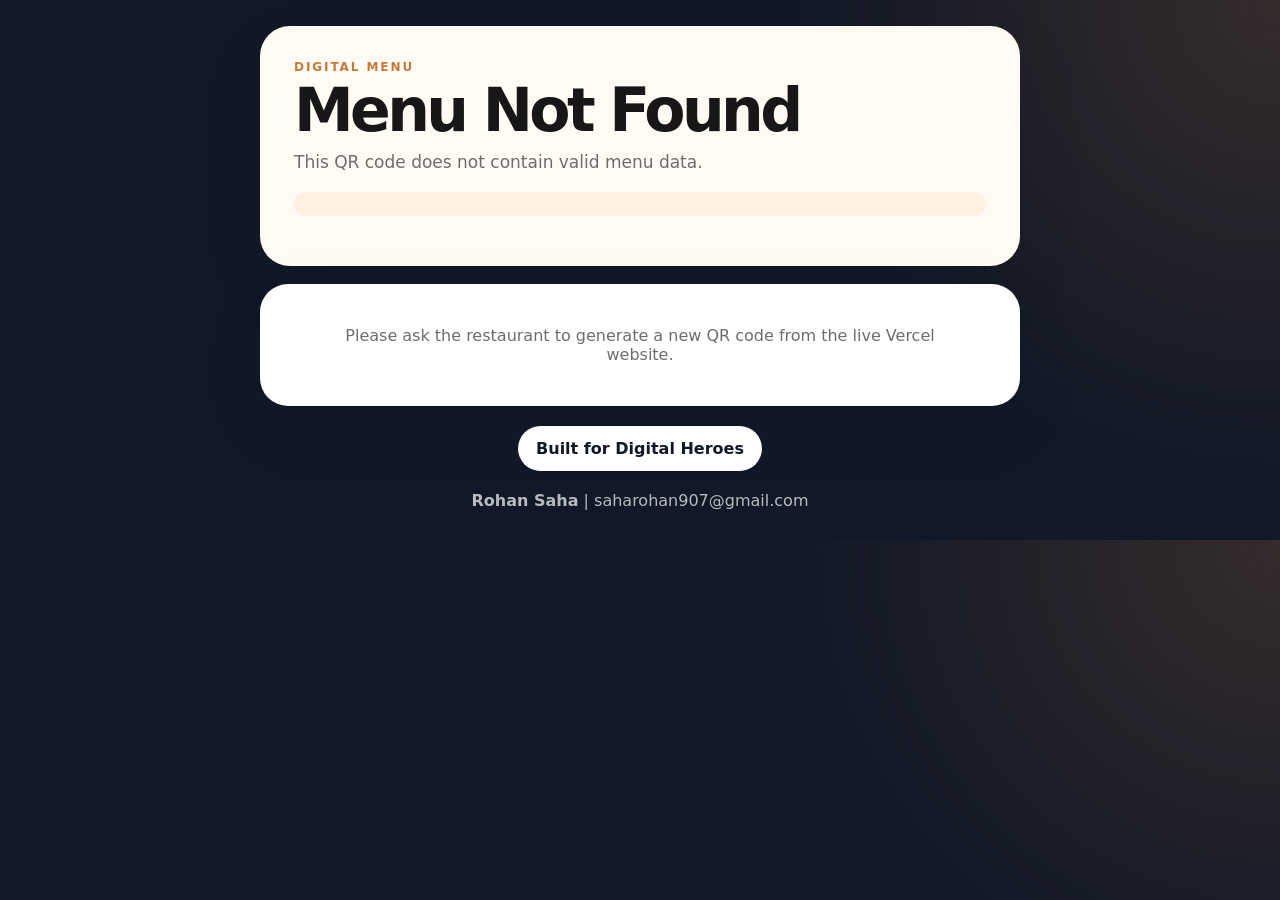
==== menu.html @ 51149c4a "Add files via upload" ====
<!DOCTYPE html>
<html lang="en">
<head>
  <meta charset="UTF-8" />
  <meta name="viewport" content="width=device-width, initial-scale=1.0" />
  <title>Digital Menu</title>
  <link rel="stylesheet" href="style.css" />
</head>
<body class="menu-page">
  <main class="menu-container">
    <section class="menu-hero">
      <p class="eyebrow">Digital Menu</p>
      <h1 id="menuRestaurantName">Restaurant Menu</h1>
      <p id="menuRestaurantDesc" class="subtitle"></p>
      <p id="menuRestaurantNote" class="note"></p>
    </section>

    <section id="customerMenu" class="customer-menu"></section>

    <a class="dh-button menu-dh" href="https://digitalheroesco.com" target="_blank" rel="noopener">
      Built for Digital Heroes
    </a>

    <footer>
      <p><strong>Rohan Saha</strong> | saharohan907@gmail.com</p>
    </footer>
  </main>

  <script src="menu.js"></script>
</body>
</html>
---- style.css ----
* { box-sizing: border-box; }

:root {
  --bg: #f7f5ef;
  --text: #171717;
  --muted: #6d6d6d;
  --line: #e7e0d6;
  --dark: #111827;
  --accent: #c47a3c;
  --accent-dark: #9d5721;
  --danger: #b42318;
  --shadow: 0 24px 70px rgba(17, 24, 39, 0.08);
}

body {
  margin: 0;
  font-family: Inter, ui-sans-serif, system-ui, -apple-system, BlinkMacSystemFont, "Segoe UI", sans-serif;
  background: radial-gradient(circle at top left, rgba(196, 122, 60, 0.16), transparent 32rem), var(--bg);
  color: var(--text);
}

.topbar {
  width: min(1180px, calc(100% - 32px));
  margin: 32px auto 0;
  padding: 34px;
  border-radius: 28px;
  color: white;
  background: linear-gradient(135deg, #111827, #2a1f18);
  display: flex;
  align-items: center;
  justify-content: space-between;
  gap: 24px;
  box-shadow: var(--shadow);
}

.eyebrow {
  margin: 0 0 8px;
  color: var(--accent);
  text-transform: uppercase;
  letter-spacing: 0.16em;
  font-size: 12px;
  font-weight: 800;
}

h1, h2, h3, p { margin-top: 0; }

h1 {
  margin-bottom: 10px;
  font-size: clamp(34px, 5vw, 60px);
  line-height: 0.95;
  letter-spacing: -0.06em;
}

h2 { font-size: 26px; letter-spacing: -0.04em; }
h3 { font-size: 18px; }

.subtitle {
  max-width: 680px;
  margin-bottom: 0;
  color: rgba(255, 255, 255, 0.78);
  font-size: 17px;
  line-height: 1.6;
}

.layout {
  width: min(1180px, calc(100% - 32px));
  margin: 24px auto;
  display: grid;
  grid-template-columns: 1.08fr 0.92fr;
  gap: 24px;
}

.card {
  background: rgba(255, 255, 255, 0.86);
  border: 1px solid var(--line);
  border-radius: 28px;
  padding: 28px;
  box-shadow: var(--shadow);
}

.muted { color: var(--muted); line-height: 1.6; }

.small-note {
  margin-top: 14px;
  color: #7c3f12;
  background: #fff0df;
  padding: 12px 14px;
  border-radius: 16px;
  line-height: 1.5;
  font-weight: 700;
}

label {
  display: block;
  margin: 18px 0;
  font-weight: 750;
  color: #242424;
}

input {
  width: 100%;
  margin-top: 8px;
  padding: 14px 15px;
  border: 1px solid var(--line);
  border-radius: 16px;
  background: #fffaf4;
  color: var(--text);
  font: inherit;
  outline: none;
}

input:focus {
  border-color: var(--accent);
  box-shadow: 0 0 0 4px rgba(196, 122, 60, 0.14);
}

.menu-title-row, .result-actions {
  display: flex;
  align-items: center;
  gap: 12px;
}

.menu-title-row {
  justify-content: space-between;
  margin-top: 24px;
}

.item-row {
  display: grid;
  grid-template-columns: 1.4fr 0.7fr 42px;
  gap: 12px;
  margin: 12px 0;
}

button, .dh-button, .secondary, .primary {
  border: 0;
  border-radius: 999px;
  padding: 13px 18px;
  font: inherit;
  font-weight: 800;
  cursor: pointer;
  text-decoration: none;
  display: inline-flex;
  align-items: center;
  justify-content: center;
  transition: transform 0.18s ease, opacity 0.18s ease;
}

button:hover, a:hover { transform: translateY(-1px); }

.primary {
  width: 100%;
  margin-top: 18px;
  color: white;
  background: var(--accent);
}

.primary:hover { background: var(--accent-dark); }

.secondary {
  color: var(--dark);
  background: #efe7dd;
}

.dh-button {
  flex: 0 0 auto;
  background: white;
  color: #111827;
}

.remove-btn {
  width: 42px;
  height: 42px;
  padding: 0;
  color: var(--danger);
  background: #fff0ed;
}

.error {
  color: var(--danger);
  font-weight: 700;
  margin: 14px 0 0;
}

.qr-box {
  min-height: 320px;
  display: grid;
  place-items: center;
  border: 1px dashed #d4c7b8;
  border-radius: 22px;
  background: #fffaf4;
  margin: 20px 0;
  padding: 18px;
  text-align: center;
}

.qr-img {
  width: 300px;
  height: 300px;
  background: white;
  border-radius: 18px;
  padding: 12px;
  border: 1px solid var(--line);
}

.disabled {
  pointer-events: none;
  opacity: 0.48;
}

.result-actions {
  margin-bottom: 18px;
  flex-wrap: wrap;
}

.mini-preview {
  margin-top: 24px;
  padding: 18px;
  border-radius: 20px;
  background: #fffaf4;
  border: 1px solid var(--line);
}

.preview-item, .menu-item {
  display: flex;
  justify-content: space-between;
  gap: 18px;
  padding: 15px 0;
  border-bottom: 1px solid var(--line);
}

.preview-item:last-child, .menu-item:last-child { border-bottom: 0; }

.price {
  font-weight: 900;
  color: var(--accent-dark);
}

footer {
  width: min(1180px, calc(100% - 32px));
  margin: 0 auto 30px;
  color: var(--muted);
  text-align: center;
}

.menu-page {
  background: radial-gradient(circle at top right, rgba(196, 122, 60, 0.20), transparent 30rem), #111827;
}

.menu-container {
  width: min(760px, calc(100% - 28px));
  margin: 26px auto;
}

.menu-hero {
  padding: 34px;
  border-radius: 30px;
  background: #fffaf4;
  box-shadow: var(--shadow);
}

.menu-hero h1 { color: var(--text); }
.menu-hero .subtitle { color: var(--muted); }

.note {
  margin-top: 16px;
  padding: 12px 14px;
  border-radius: 16px;
  color: #7c3f12;
  background: #fff0df;
  font-weight: 750;
}

.customer-menu {
  margin-top: 18px;
  padding: 20px 28px;
  border-radius: 28px;
  background: white;
  box-shadow: var(--shadow);
}

.menu-dh {
  margin: 20px auto;
  display: flex;
  width: fit-content;
}

.menu-page footer { color: rgba(255, 255, 255, 0.7); }

.empty-state {
  padding: 22px;
  text-align: center;
  color: var(--muted);
}

@media (max-width: 850px) {
  .topbar, .layout { grid-template-columns: 1fr; }
  .topbar { flex-direction: column; align-items: flex-start; }
  .layout { display: grid; }
  .item-row { grid-template-columns: 1fr; }
  .remove-btn { width: 100%; }
}
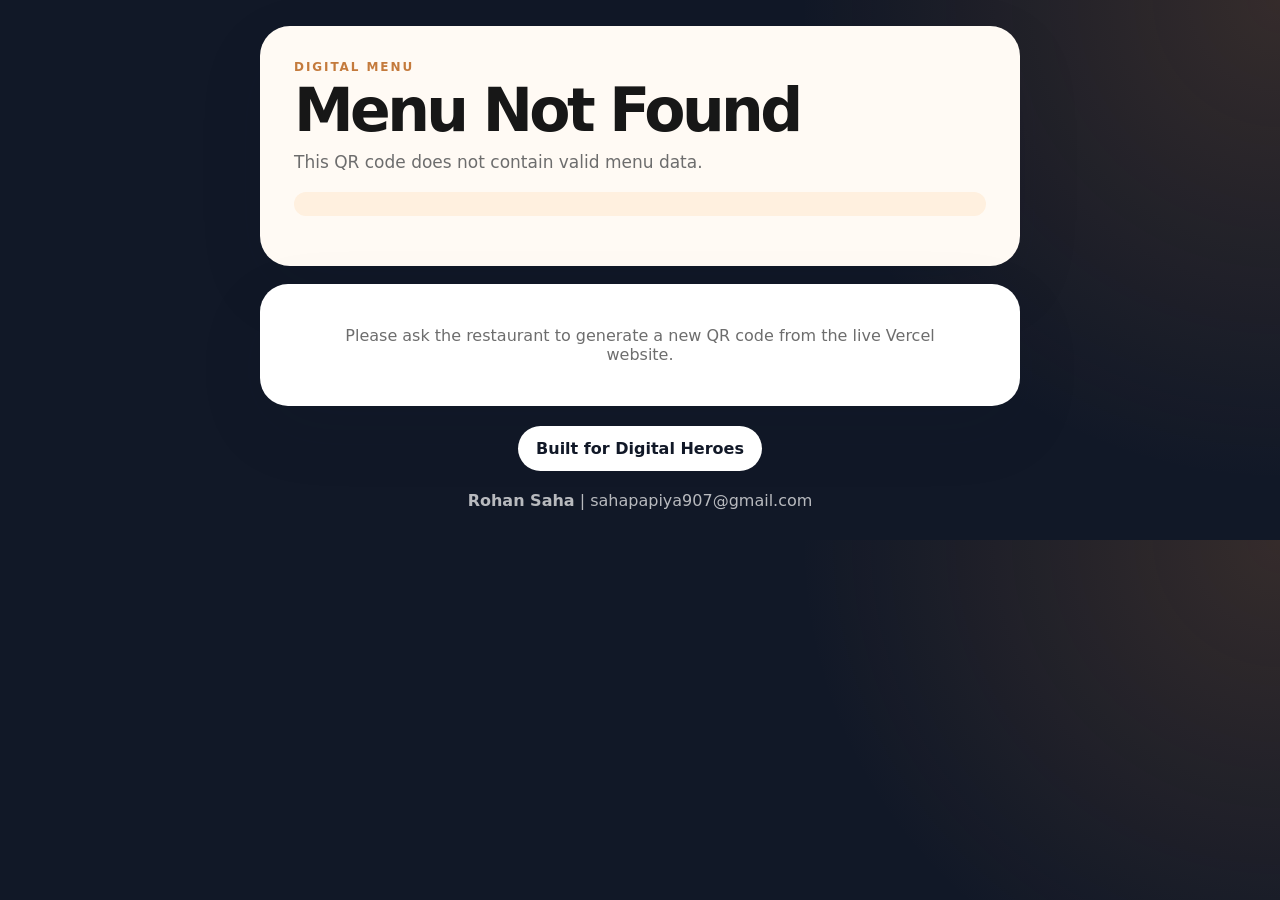
==== commit 0813cead: "Update menu.html" ====
--- a/menu.html
+++ b/menu.html
@@ -22,7 +22,7 @@
     </a>
 
     <footer>
-      <p><strong>Rohan Saha</strong> | saharohan907@gmail.com</p>
+      <p><strong>Rohan Saha</strong> | sahapapiya907@gmail.com</p>
     </footer>
   </main>
 
